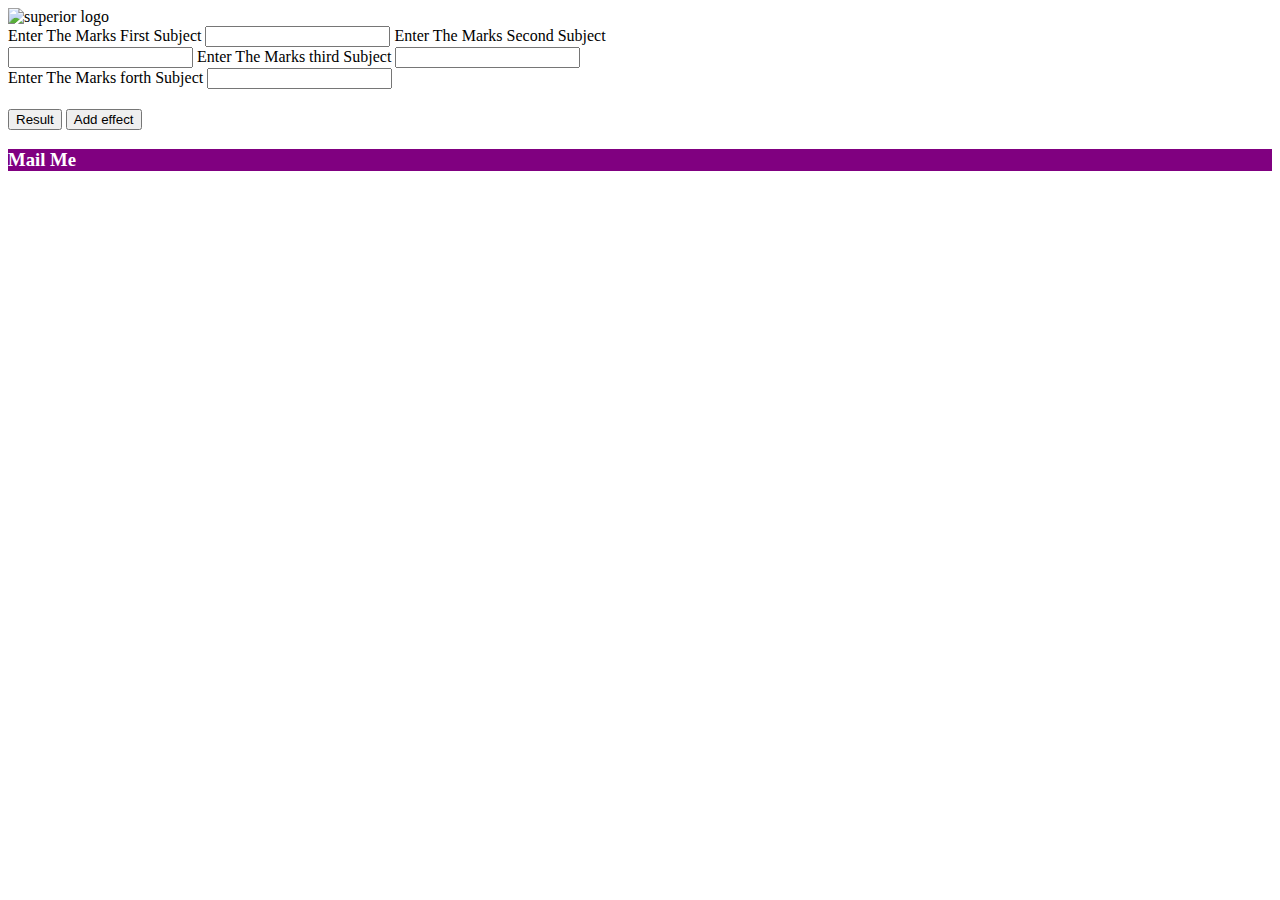
==== index.html @ 0ecd2a30 "gradesCalculator" ====
<!DOCTYPE html>
<html lang="en">
<head>
    <meta charset="UTF-8">
    <meta http-equiv="X-UA-Compatible" content="IE=edge">
    <meta name="viewport" content="width=device-width, initial-scale=1.0">
    <link rel="stylesheet" href="style.css">
    <link href="https://cdn.jsdelivr.net/npm/bootstrap@5.0.2/dist/css/bootstrap.min.css" rel="stylesheet" integrity="sha384-EVSTQN3/azprG1Anm3QDgpJLIm9Nao0Yz1ztcQTwFspd3yD65VohhpuuCOmLASjC" crossorigin="anonymous">

    <title>Document</title>
</head>
<body>
    <div class="container py-3"   style="width:600px;">
<div class="card">
    <img src="https://www.superior.edu.pk/wp-content/uploads/2021/11/superior-university-logo-header-mobile.png" alt="superior logo" style="width: 200px;" class="rounded mx-auto d-block">
    
    <div class="card-body py-4">
<form action="">
    <div class="mb-3 py-3">
        <label for="subject" class="form-label text-center">Enter The Marks First Subject</label>
        <input type="text" class="form-control" id="Subject1" aria-describedby="subjectHelp">
        <label for="subject" class="form-label">Enter The Marks Second Subject</label>
        <input type="text" class="form-control" id="Subject2" aria-describedby="subjectHelp">
        <label for="subject" class="form-label">Enter The Marks third Subject</label>
        <input type="text" class="form-control" id="Subject3" aria-describedby="subjectHelp">
        <label for="subject" class="form-label">Enter The Marks forth Subject</label>
        <input type="text" class="form-control" id="Subject4" aria-describedby="subjectHelp">
        <h2 class="dispaly-7"></h2>
      </div>
</form>
<button class="btn btn-sm btn-primary mx-3" onclick="Answer()">Result</button>
<button class="btn btn-sm btn-primary mx-3"  onclick="effect()">Add effect</button>

    </div>
</div>
    </div>
<footer class="text-center py-3" style="background-color:purple">
    <h3><a href="mailto:se.m.haddi@gamil.com" style="text-decoration:none; color: white;">Mail Me</a></h3>
</footer>
    <script src="index.js"></script>
    <script src="https://cdn.jsdelivr.net/npm/bootstrap@5.0.2/dist/js/bootstrap.bundle.min.js" integrity="sha384-MrcW6ZMFYlzcLA8Nl+NtUVF0sA7MsXsP1UyJoMp4YLEuNSfAP+JcXn/tWtIaxVXM" crossorigin="anonymous"></script>

</body>
</html>
---- style.css ----
.body1{
    background-color: purple;
    color: white;
    font-weight:400;
}
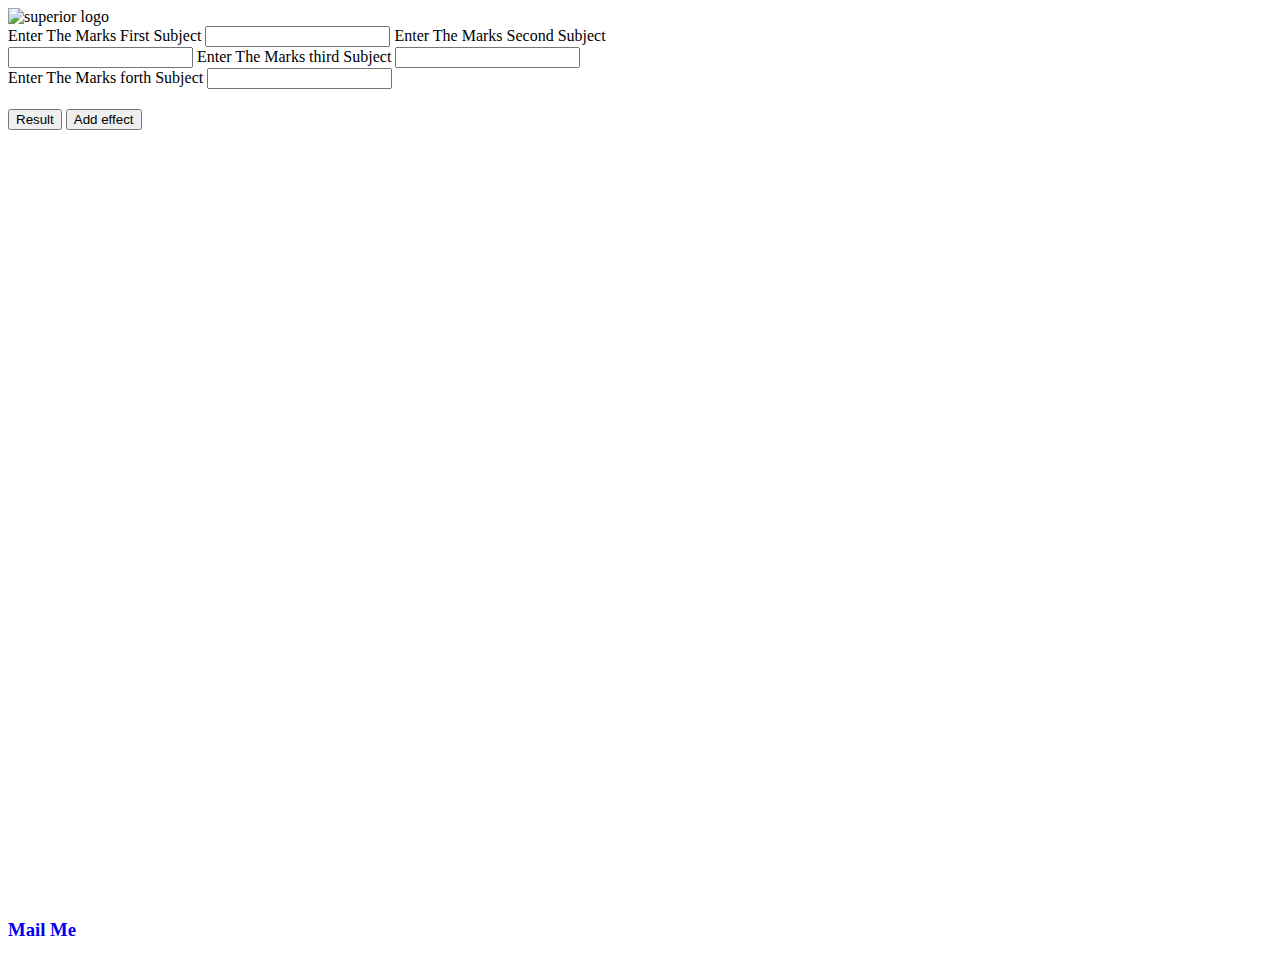
==== commit a39fc6a4: "gradesCalculator" ====
--- a/index.html
+++ b/index.html
@@ -7,10 +7,10 @@
     <link rel="stylesheet" href="style.css">
     <link href="https://cdn.jsdelivr.net/npm/bootstrap@5.0.2/dist/css/bootstrap.min.css" rel="stylesheet" integrity="sha384-EVSTQN3/azprG1Anm3QDgpJLIm9Nao0Yz1ztcQTwFspd3yD65VohhpuuCOmLASjC" crossorigin="anonymous">
 
-    <title>Document</title>
+    <title>Grading Calculator</title>
 </head>
 <body>
-    <div class="container py-3"   style="width:600px;">
+    <div class="container py-4"   style="width:600px;">
 <div class="card">
     <img src="https://www.superior.edu.pk/wp-content/uploads/2021/11/superior-university-logo-header-mobile.png" alt="superior logo" style="width: 200px;" class="rounded mx-auto d-block">
     
@@ -34,8 +34,8 @@
     </div>
 </div>
     </div>
-<footer class="text-center py-3" style="background-color:purple">
-    <h3><a href="mailto:se.m.haddi@gamil.com" style="text-decoration:none; color: white;">Mail Me</a></h3>
+<footer class="text-center py-3 my-5 " style=" width: 100%;position: absolute; top:100%">
+    <h3><a href="mailto:se.m.haddi@gamil.com" style="text-decoration:none;">Mail Me</a></h3>
 </footer>
     <script src="index.js"></script>
     <script src="https://cdn.jsdelivr.net/npm/bootstrap@5.0.2/dist/js/bootstrap.bundle.min.js" integrity="sha384-MrcW6ZMFYlzcLA8Nl+NtUVF0sA7MsXsP1UyJoMp4YLEuNSfAP+JcXn/tWtIaxVXM" crossorigin="anonymous"></script>
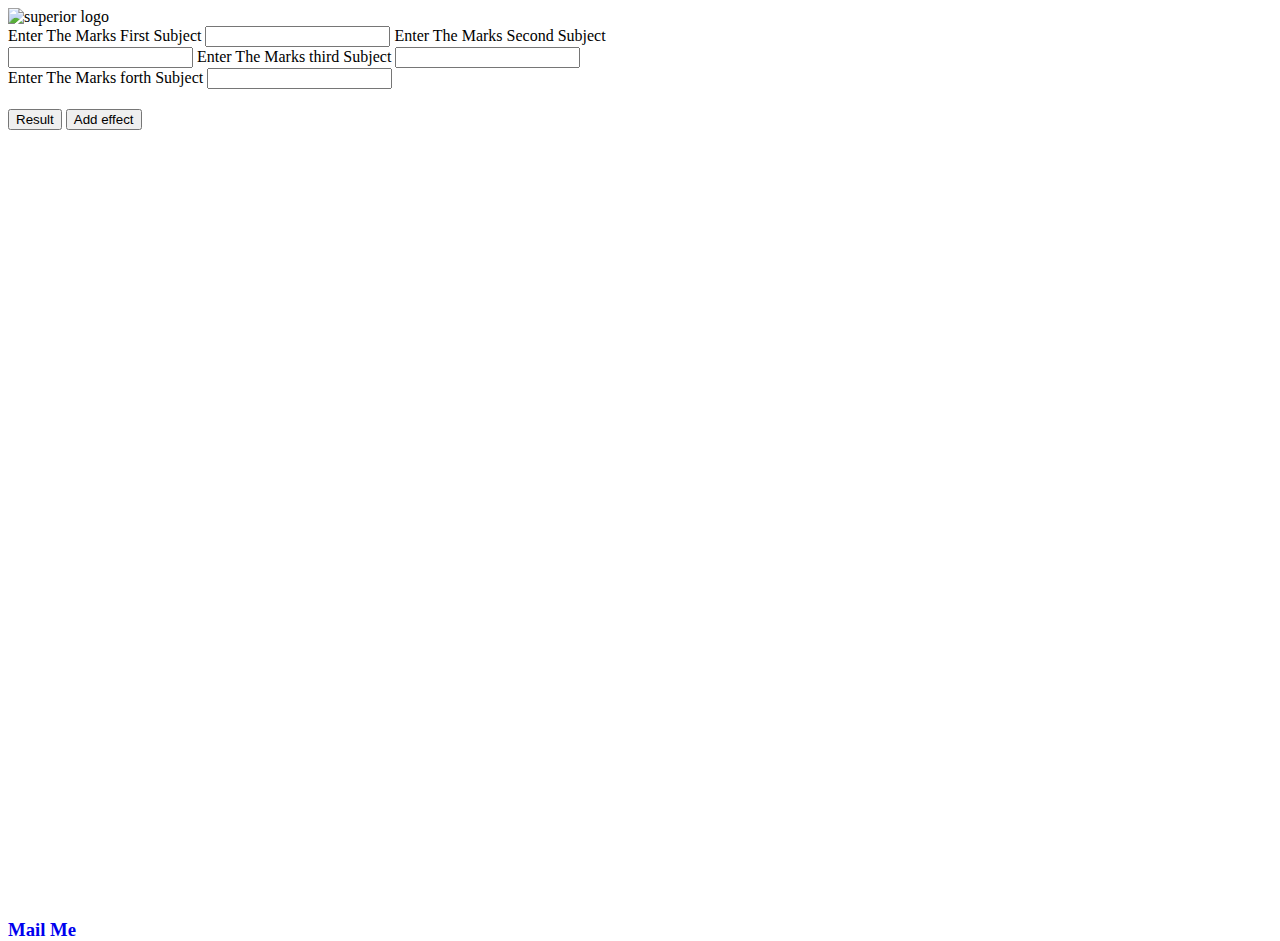
==== commit 36da5901: "Some miners Changing" ====
--- a/index.html
+++ b/index.html
@@ -35,7 +35,7 @@
 </div>
     </div>
 <footer class="text-center py-3 my-5 " style=" width: 100%;position: absolute; top:100%">
-    <h3><a href="mailto:se.m.haddi@gamil.com" style="text-decoration:none;">Mail Me</a></h3>
+    <h3><a href="mailto:se.m.haddi@gamil.com" style="text-decoration:none; position: absolute; top: 100%;">Mail Me</a></h3>
 </footer>
     <script src="index.js"></script>
     <script src="https://cdn.jsdelivr.net/npm/bootstrap@5.0.2/dist/js/bootstrap.bundle.min.js" integrity="sha384-MrcW6ZMFYlzcLA8Nl+NtUVF0sA7MsXsP1UyJoMp4YLEuNSfAP+JcXn/tWtIaxVXM" crossorigin="anonymous"></script>
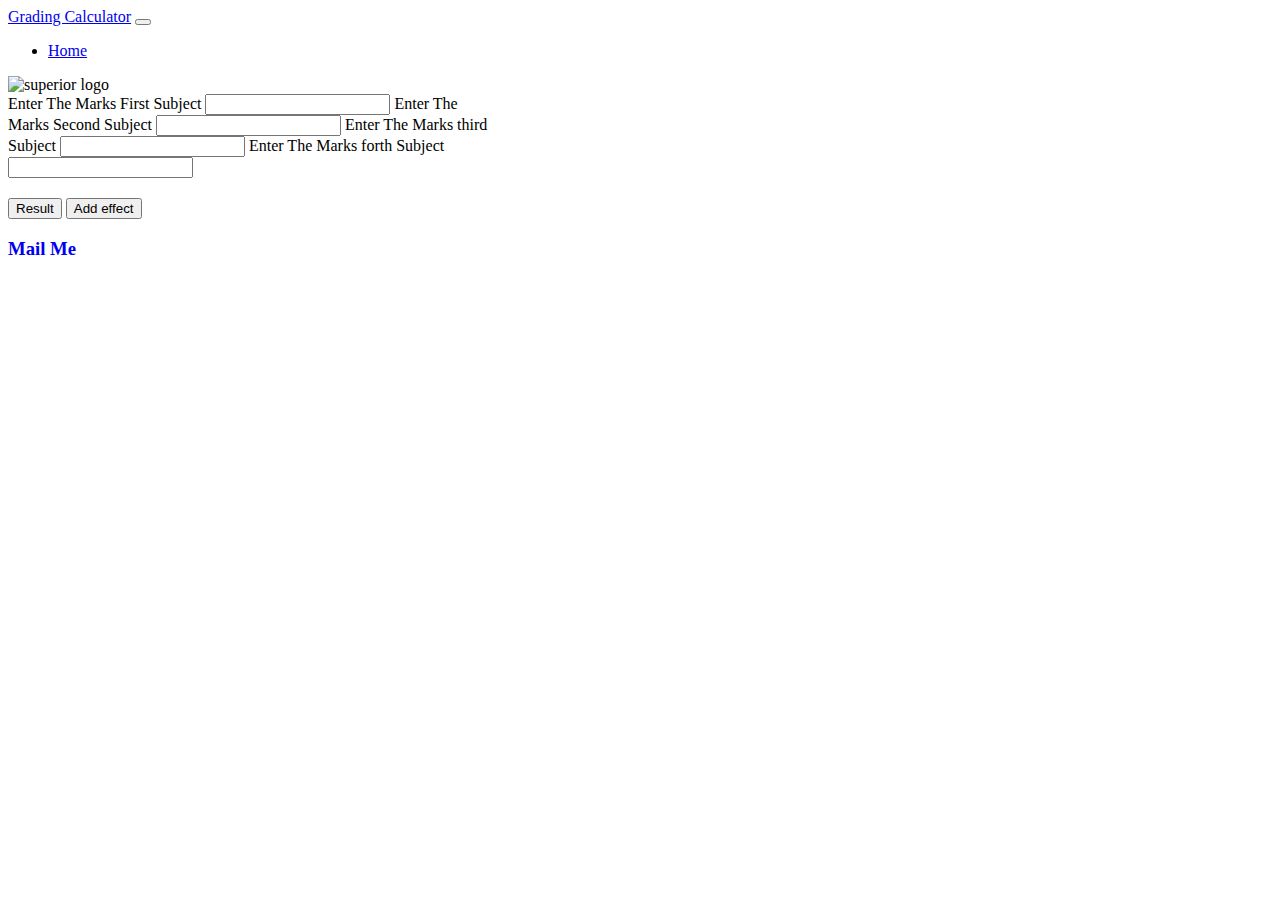
==== commit 7dbfdaad: "Some miners Changing" ====
--- a/index.html
+++ b/index.html
@@ -10,35 +10,51 @@
     <title>Grading Calculator</title>
 </head>
 <body>
-    <div class="container py-4"   style="width:600px;">
-<div class="card">
-    <img src="https://www.superior.edu.pk/wp-content/uploads/2021/11/superior-university-logo-header-mobile.png" alt="superior logo" style="width: 200px;" class="rounded mx-auto d-block">
+    <nav class="navbar navbar-expand-lg navbar-light bg-light">
+        <div class="container-fluid">
+          <a class="navbar-brand" href="index.html">Grading Calculator</a>
+          <button class="navbar-toggler" type="button" data-bs-toggle="collapse" data-bs-target="#navbarSupportedContent" aria-controls="navbarSupportedContent" aria-expanded="false" aria-label="Toggle navigation">
+            <span class="navbar-toggler-icon"></span>
+          </button>
+          <div class="collapse navbar-collapse" id="navbarSupportedContent">
+            <ul class="navbar-nav me-auto mb-2 mb-lg-0">
+              <li class="nav-item">
+                <a class="nav-link active" aria-current="page" href="index.html">Home</a>
+              </li>
+            </ul>
+          </div>
+        </div>
+      </nav>
+      <div class="container py-4 row d-flex justify-content-center">
+        <div class="card"  style="width: 30rem;">
+            <img src="https://www.superior.edu.pk/wp-content/uploads/2021/11/superior-university-logo-header-mobile.png" alt="superior logo" style="width: 200px;" class="rounded mx-auto d-block">
+            
+            <div class="card-body">
+        <form action="">
+            <div class="mb-3" >
+                <label for="subject" class="form-label text-center">Enter The Marks First Subject</label>
+                <input type="text" class="form-control" id="Subject1" aria-describedby="subjectHelp">
+                <label for="subject" class="form-label">Enter The Marks Second Subject</label>
+                <input type="text" class="form-control" id="Subject2" aria-describedby="subjectHelp">
+                <label for="subject" class="form-label">Enter The Marks third Subject</label>
+                <input type="text" class="form-control" id="Subject3" aria-describedby="subjectHelp">
+                <label for="subject" class="form-label">Enter The Marks forth Subject</label>
+                <input type="text" class="form-control" id="Subject4" aria-describedby="subjectHelp">
+                <h2 class="display-5"></h2>
+              </div>
+        </form>
+        <button class="btn btn-sm btn-primary mx-3" onclick="Answer()">Result</button>
+        <button class="btn btn-sm btn-primary mx-3"  onclick="effect()">Add effect</button>
+        
+            </div>
+        </div>
+            </div>
+<footer class="text-center">
+    <h3><a href="mailto:se.m.haddi@gamil.com" style="text-decoration:none;">Mail Me</a></h3>
+</footer>
     
-    <div class="card-body py-4">
-<form action="">
-    <div class="mb-3 py-3">
-        <label for="subject" class="form-label text-center">Enter The Marks First Subject</label>
-        <input type="text" class="form-control" id="Subject1" aria-describedby="subjectHelp">
-        <label for="subject" class="form-label">Enter The Marks Second Subject</label>
-        <input type="text" class="form-control" id="Subject2" aria-describedby="subjectHelp">
-        <label for="subject" class="form-label">Enter The Marks third Subject</label>
-        <input type="text" class="form-control" id="Subject3" aria-describedby="subjectHelp">
-        <label for="subject" class="form-label">Enter The Marks forth Subject</label>
-        <input type="text" class="form-control" id="Subject4" aria-describedby="subjectHelp">
-        <h2 class="dispaly-7"></h2>
-      </div>
-</form>
-<button class="btn btn-sm btn-primary mx-3" onclick="Answer()">Result</button>
-<button class="btn btn-sm btn-primary mx-3"  onclick="effect()">Add effect</button>
-
-    </div>
-</div>
-    </div>
-<footer class="text-center py-3 my-5 " style=" width: 100%;position: absolute; top:100%">
-    <h3><a href="mailto:se.m.haddi@gamil.com" style="text-decoration:none; position: absolute; top: 100%;">Mail Me</a></h3>
-</footer>
+    <script src="https://cdn.jsdelivr.net/npm/bootstrap@5.0.2/dist/js/bootstrap.bundle.min.js" integrity="sha384-MrcW6ZMFYlzcLA8Nl+NtUVF0sA7MsXsP1UyJoMp4YLEuNSfAP+JcXn/tWtIaxVXM" crossorigin="anonymous"></script>
     <script src="index.js"></script>
-    <script src="https://cdn.jsdelivr.net/npm/bootstrap@5.0.2/dist/js/bootstrap.bundle.min.js" integrity="sha384-MrcW6ZMFYlzcLA8Nl+NtUVF0sA7MsXsP1UyJoMp4YLEuNSfAP+JcXn/tWtIaxVXM" crossorigin="anonymous"></script>
 
 </body>
 </html>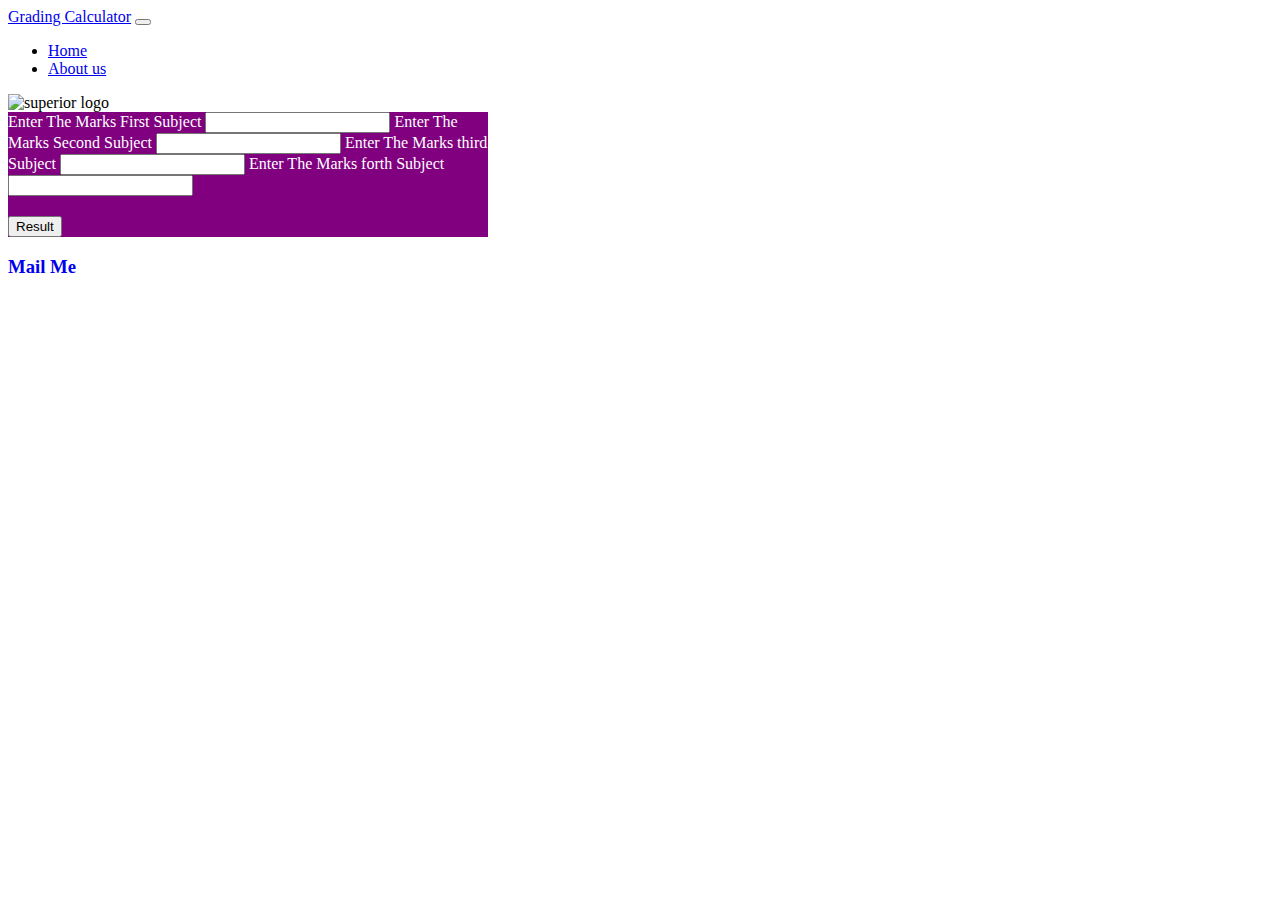
==== commit 845c9248: "add the about us page" ====
--- a/index.html
+++ b/index.html
@@ -1,60 +1,72 @@
 <!DOCTYPE html>
 <html lang="en">
+
 <head>
     <meta charset="UTF-8">
     <meta http-equiv="X-UA-Compatible" content="IE=edge">
     <meta name="viewport" content="width=device-width, initial-scale=1.0">
     <link rel="stylesheet" href="style.css">
-    <link href="https://cdn.jsdelivr.net/npm/bootstrap@5.0.2/dist/css/bootstrap.min.css" rel="stylesheet" integrity="sha384-EVSTQN3/azprG1Anm3QDgpJLIm9Nao0Yz1ztcQTwFspd3yD65VohhpuuCOmLASjC" crossorigin="anonymous">
+    <link href="https://cdn.jsdelivr.net/npm/bootstrap@5.0.2/dist/css/bootstrap.min.css" rel="stylesheet"
+        integrity="sha384-EVSTQN3/azprG1Anm3QDgpJLIm9Nao0Yz1ztcQTwFspd3yD65VohhpuuCOmLASjC" crossorigin="anonymous">
 
     <title>Grading Calculator</title>
 </head>
+
 <body>
     <nav class="navbar navbar-expand-lg navbar-light bg-light">
         <div class="container-fluid">
-          <a class="navbar-brand" href="index.html">Grading Calculator</a>
-          <button class="navbar-toggler" type="button" data-bs-toggle="collapse" data-bs-target="#navbarSupportedContent" aria-controls="navbarSupportedContent" aria-expanded="false" aria-label="Toggle navigation">
-            <span class="navbar-toggler-icon"></span>
-          </button>
-          <div class="collapse navbar-collapse" id="navbarSupportedContent">
-            <ul class="navbar-nav me-auto mb-2 mb-lg-0">
-              <li class="nav-item">
-                <a class="nav-link active" aria-current="page" href="index.html">Home</a>
-              </li>
-            </ul>
-          </div>
-        </div>
-      </nav>
-      <div class="container py-4 row d-flex justify-content-center">
-        <div class="card"  style="width: 30rem;">
-            <img src="https://www.superior.edu.pk/wp-content/uploads/2021/11/superior-university-logo-header-mobile.png" alt="superior logo" style="width: 200px;" class="rounded mx-auto d-block">
-            
-            <div class="card-body">
-        <form action="">
-            <div class="mb-3" >
-                <label for="subject" class="form-label text-center">Enter The Marks First Subject</label>
-                <input type="text" class="form-control" id="Subject1" aria-describedby="subjectHelp">
-                <label for="subject" class="form-label">Enter The Marks Second Subject</label>
-                <input type="text" class="form-control" id="Subject2" aria-describedby="subjectHelp">
-                <label for="subject" class="form-label">Enter The Marks third Subject</label>
-                <input type="text" class="form-control" id="Subject3" aria-describedby="subjectHelp">
-                <label for="subject" class="form-label">Enter The Marks forth Subject</label>
-                <input type="text" class="form-control" id="Subject4" aria-describedby="subjectHelp">
-                <h2 class="display-5"></h2>
-              </div>
-        </form>
-        <button class="btn btn-sm btn-primary mx-3" onclick="Answer()">Result</button>
-        <button class="btn btn-sm btn-primary mx-3"  onclick="effect()">Add effect</button>
-        
+            <a class="navbar-brand" href="index.html">Grading Calculator</a>
+            <button class="navbar-toggler" type="button" data-bs-toggle="collapse"
+                data-bs-target="#navbarSupportedContent" aria-controls="navbarSupportedContent" aria-expanded="false"
+                aria-label="Toggle navigation">
+                <span class="navbar-toggler-icon"></span>
+            </button>
+            <div class="collapse navbar-collapse" id="navbarSupportedContent">
+                <ul class="navbar-nav me-auto mb-2 mb-lg-0">
+                    <li class="nav-item">
+                        <a class="nav-link active" aria-current="page" href="index.html">Home</a>
+                    </li>
+                    <li class="nav-item">
+                        <a class="nav-link active" aria-current="page" href="adout.html">About us</a>
+                    </li>
+                </ul>
             </div>
         </div>
+    </nav>
+    <div class="container py-4 row d-flex justify-content-center">
+        <div class="card" style="width: 30rem;">
+            <img src="https://www.superior.edu.pk/wp-content/uploads/2021/11/superior-university-logo-header-mobile.png"
+                alt="superior logo" style="width: 200px;" class="rounded mx-auto d-block">
+
+            <div class="card-body">
+                <form action="">
+                    <div class="mb-3">
+                        <label for="subject" class="form-label text-center">Enter The Marks First Subject</label>
+                        <input type="text" class="form-control" id="Subject1" aria-describedby="subjectHelp">
+                        <label for="subject" class="form-label">Enter The Marks Second Subject</label>
+                        <input type="text" class="form-control" id="Subject2" aria-describedby="subjectHelp">
+                        <label for="subject" class="form-label">Enter The Marks third Subject</label>
+                        <input type="text" class="form-control" id="Subject3" aria-describedby="subjectHelp">
+                        <label for="subject" class="form-label">Enter The Marks forth Subject</label>
+                        <input type="text" class="form-control" id="Subject4" aria-describedby="subjectHelp">
+                        <h2 class="display-5"></h2>
+                        
+                    </div>
+                </form>
+                <button class="btn btn-sm btn-primary mx-3" class="result" onclick="Answer()">Result</button>
+
             </div>
-<footer class="text-center">
-    <h3><a href="mailto:se.m.haddi@gamil.com" style="text-decoration:none;">Mail Me</a></h3>
-</footer>
+        </div>
+    </div>
+    <footer class="text-center">
+        <h3><a href="mailto:se.m.haddi@gamil.com" style="text-decoration:none;">Mail Me</a></h3>
+    </footer>
     
-    <script src="https://cdn.jsdelivr.net/npm/bootstrap@5.0.2/dist/js/bootstrap.bundle.min.js" integrity="sha384-MrcW6ZMFYlzcLA8Nl+NtUVF0sA7MsXsP1UyJoMp4YLEuNSfAP+JcXn/tWtIaxVXM" crossorigin="anonymous"></script>
+    <script src="https://cdn.jsdelivr.net/npm/bootstrap@5.0.2/dist/js/bootstrap.bundle.min.js"
+        integrity="sha384-MrcW6ZMFYlzcLA8Nl+NtUVF0sA7MsXsP1UyJoMp4YLEuNSfAP+JcXn/tWtIaxVXM"
+        crossorigin="anonymous"></script>
     <script src="index.js"></script>
 
 </body>
+
 </html>--- a/style.css
+++ b/style.css
@@ -1,4 +1,4 @@
-.body1{
+.card-body{
     background-color: purple;
     color: white;
     font-weight:400;
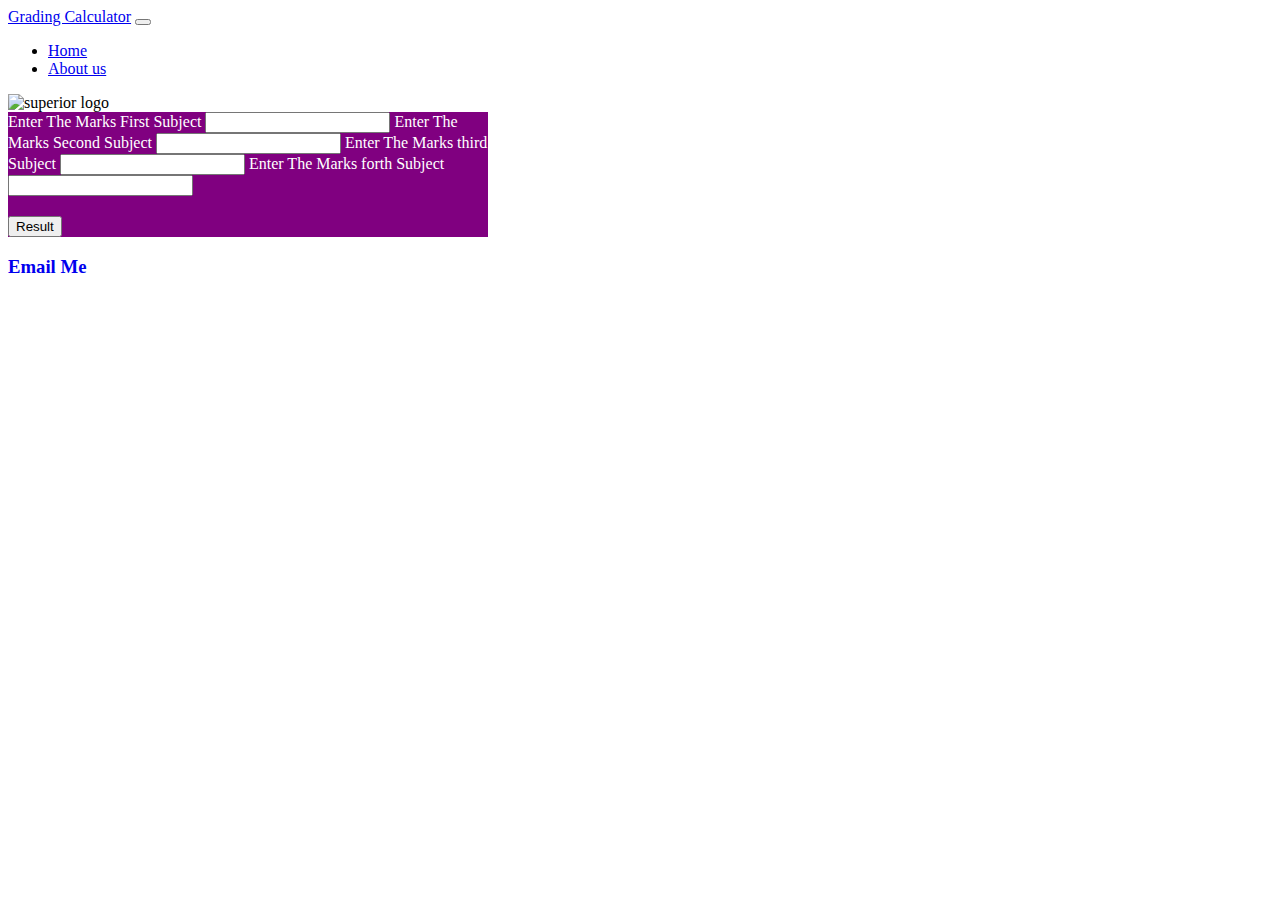
==== commit a15ed198: "Some miners Changing" ====
--- a/index.html
+++ b/index.html
@@ -59,7 +59,7 @@
         </div>
     </div>
     <footer class="text-center">
-        <h3><a href="mailto:se.m.haddi@gamil.com" style="text-decoration:none;">Mail Me</a></h3>
+        <h3><a href="mailto:se.m.haddi@gamil.com" style="text-decoration:none;">Email Me</a></h3>
     </footer>
     
     <script src="https://cdn.jsdelivr.net/npm/bootstrap@5.0.2/dist/js/bootstrap.bundle.min.js"
